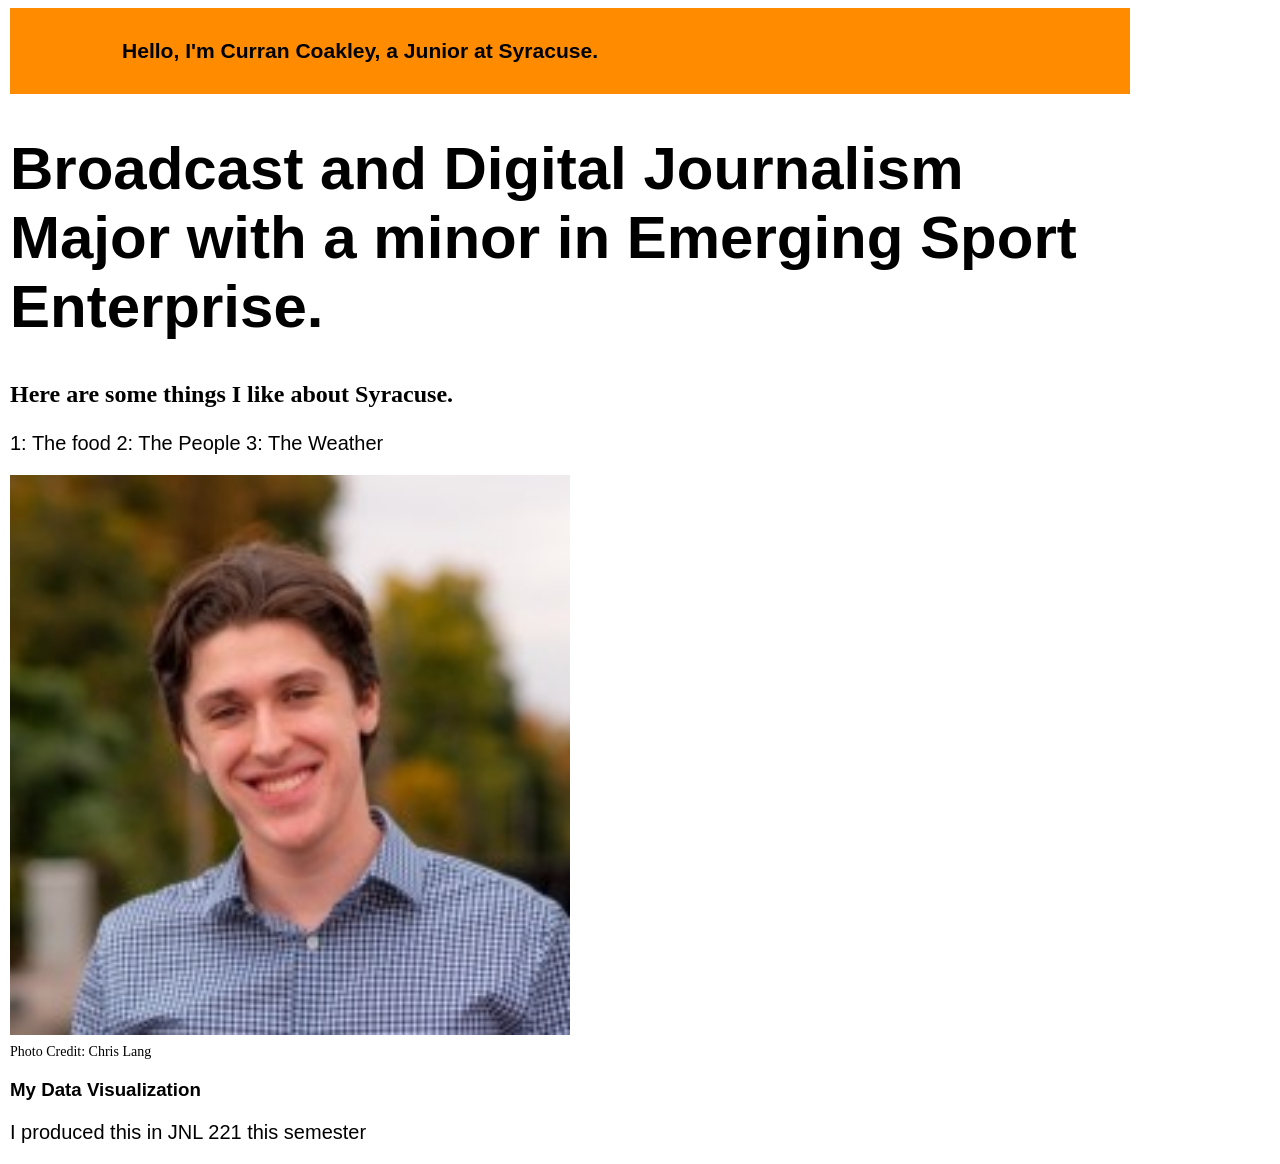
==== index.html @ 3897ea46 "Add files via upload" ====
<!doctype html>
<html lang="en">
  <head>
    <meta charset="utf-8">

    <meta name="viewport" content="width=device-width, initial-scale=1">

    <link rel="stylesheet" href="main.css">

    <title>JNL 221 - DV3</title>
  </head>
  <body>

    <div class="container">

      <div class="row">

        <header class="col bg-secondary text-white p-2 mb-4">
          <h3>Hello, I'm Curran Coakley, a Junior at Syracuse.</h3>
        </header>

      </div>

      <div class="row">

        <div class="col-lg-7">

          <h1>Broadcast and Digital Journalism Major with a minor in Emerging Sport Enterprise.</h1>

          <h2>Here are some things I like about Syracuse.</h2>

          <p>1: The food
          2: The People
        3: The Weather</p>

        <img src="headshot.jpg" alt="Curran Coakley portrait">
        
        <div class="caption"> Photo Credit: Chris Lang</div>

        <h3>My Data Visualization</h3>

        <p>I produced this in JNL 221 this semester</p>
        
        </div>

      </div>

    <!-- Bootstrap Bundle with Popper -->
    <script src="https://cdn.jsdelivr.net/npm/bootstrap@5.0.2/dist/js/bootstrap.bundle.min.js" integrity="sha384-MrcW6ZMFYlzcLA8Nl+NtUVF0sA7MsXsP1UyJoMp4YLEuNSfAP+JcXn/tWtIaxVXM" crossorigin="anonymous"></script>

  </body>
</html>
---- main.css ----
body {
  font-family: Arial, sans-serif;
  max-width: 70rem;
  margin-left: 10px;
  margin-right: 1opx;
}

header {
  background-color: darkorange;
  font-size: 18px;
  padding-top: 10px;
  padding-bottom: 10px;
  padding-left: 10%;
  padding-right: 10%;
  margin-bottom: 15px;
}

img {
  width: 50%;
}

.caption {
  font-size: 14px;
  margin-left: 0px;
  margin-right: 0px;
  margin-top: 5px;
 text-align: =right;
 font-family: Times New Roman;

}

h1 {
  font-style: bold;
  font-size: 60px;
}

h2 {
  font-size: 24px;
  margin-bottom: 1.5rem;
  font-family: Times New Roman;
}

p {
  font-size: 20px;
}

.otherimg {
  max-width: 50rem;
  margin-left: auto;
  margin-right: auto;
  margin-top: 30px;
  margin-bottom: 30px;
}
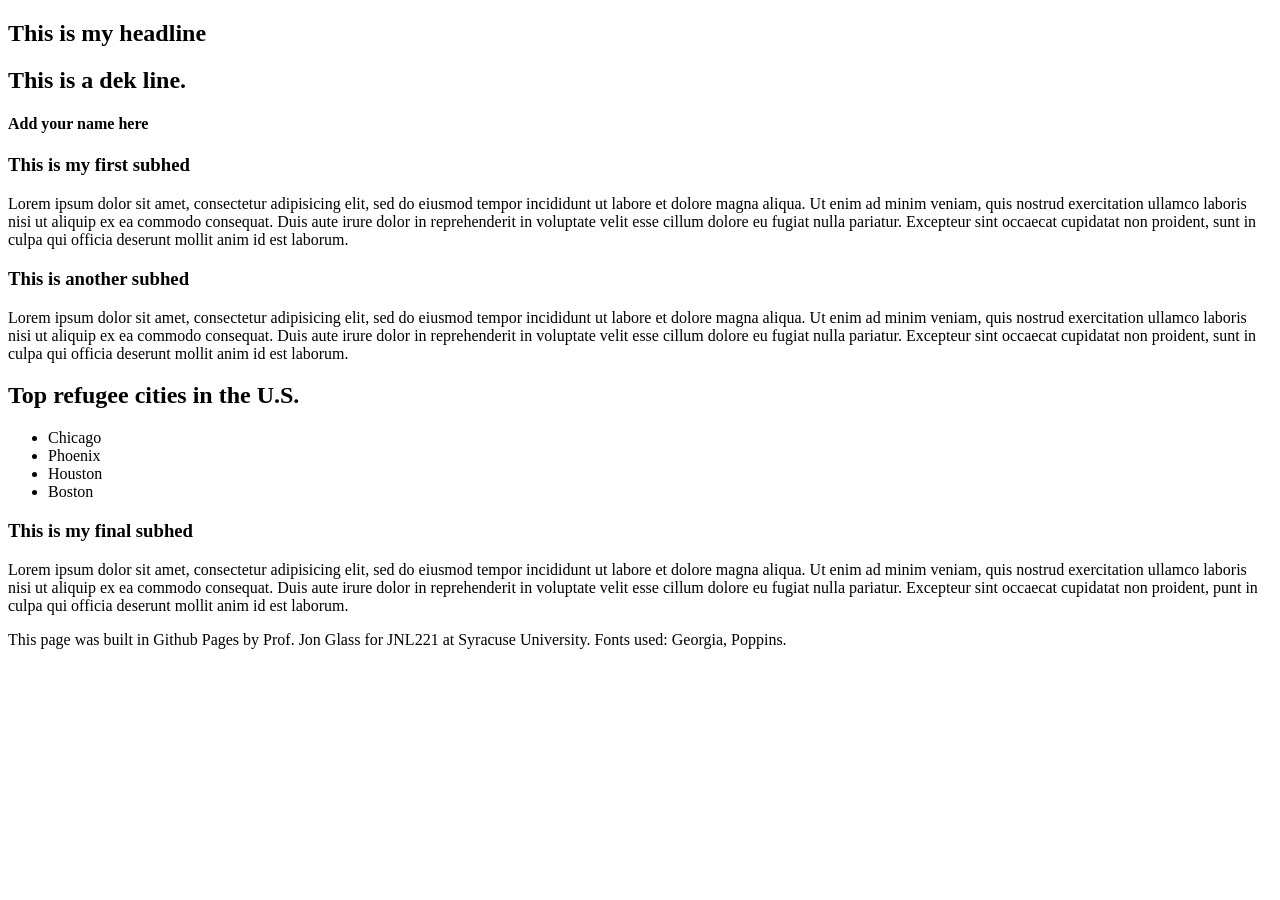
==== commit dfc9d383: "Add files via upload" ====
--- a/index.html
+++ b/index.html
@@ -1,52 +1,69 @@
-<!doctype html>
+<!-- This is the completed HTML page for our final project template. -->
+
+<!DOCTYPE html>
 <html lang="en">
-  <head>
-    <meta charset="utf-8">
+	<head>
+		<title>Final project template: HTML</title>
+		<!-- Required meta tags -->
+		<meta charset="utf-8">
+		<meta name="viewport" content="width=device-width, initial-scale=1">
 
-    <meta name="viewport" content="width=device-width, initial-scale=1">
+		<!-- Link tag for CSS -->
 
-    <link rel="stylesheet" href="main.css">
+		<!-- Google font: Poppins -->
+		
+	</head>
+		
+	<body>
+		<section> 
+			<h1> This is my headline </h1>
+			<h2> This is a dek line.</h2>
+			<h4>Add your name here </h4>
+		</section>
+		<section>
+			<h3>This is my first subhed</h3>
+			<!-- Add image below this comment -->
+			<p>Lorem ipsum dolor sit amet, consectetur adipisicing elit, sed do eiusmod
+			tempor incididunt ut labore et dolore magna aliqua. Ut enim ad minim veniam,
+			quis nostrud exercitation ullamco laboris nisi ut aliquip ex ea commodo
+			consequat. Duis aute irure dolor in reprehenderit in voluptate velit esse
+			cillum dolore eu fugiat nulla pariatur. Excepteur sint occaecat cupidatat non
+			proident, sunt in culpa qui officia deserunt mollit anim id est laborum.</p>
+		</section>
+		<section>
+			<h3>This is another subhed</h3>
+			<p>Lorem ipsum dolor sit amet, consectetur adipisicing elit, sed do eiusmod
+			tempor incididunt ut labore et dolore magna aliqua. Ut enim ad minim veniam,
+			quis nostrud exercitation ullamco laboris nisi ut aliquip ex ea commodo
+			consequat. Duis aute irure dolor in reprehenderit in voluptate velit esse
+			cillum dolore eu fugiat nulla pariatur. Excepteur sint occaecat cupidatat non
+			proident, sunt in culpa qui officia deserunt mollit anim id est laborum.</p>
+		</section>
+		<section>
+			<div class="list">
+				<h2>Top refugee cities in the U.S.</h2>
+				<ul>
+					<li>Chicago</li>
+					<li>Phoenix</li>
+					<li>Houston</li>
+					<li>Boston</li>
+				</ul>
+			</div>
 
-    <title>JNL 221 - DV3</title>
-  </head>
-  <body>
-
-    <div class="container">
-
-      <div class="row">
-
-        <header class="col bg-secondary text-white p-2 mb-4">
-          <h3>Hello, I'm Curran Coakley, a Junior at Syracuse.</h3>
-        </header>
-
-      </div>
-
-      <div class="row">
-
-        <div class="col-lg-7">
-
-          <h1>Broadcast and Digital Journalism Major with a minor in Emerging Sport Enterprise.</h1>
-
-          <h2>Here are some things I like about Syracuse.</h2>
-
-          <p>1: The food
-          2: The People
-        3: The Weather</p>
-
-        <img src="headshot.jpg" alt="Curran Coakley portrait">
-        
-        <div class="caption"> Photo Credit: Chris Lang</div>
-
-        <h3>My Data Visualization</h3>
-
-        <p>I produced this in JNL 221 this semester</p>
-        
-        </div>
-
-      </div>
-
-    <!-- Bootstrap Bundle with Popper -->
-    <script src="https://cdn.jsdelivr.net/npm/bootstrap@5.0.2/dist/js/bootstrap.bundle.min.js" integrity="sha384-MrcW6ZMFYlzcLA8Nl+NtUVF0sA7MsXsP1UyJoMp4YLEuNSfAP+JcXn/tWtIaxVXM" crossorigin="anonymous"></script>
-
-  </body>
-</html>
+			<!-- Add responsive Datawrapper element below this comment. -->
+			
+		</section>
+		<section>
+			<h3>This is my final subhed</h3>
+			<p>Lorem ipsum dolor sit amet, consectetur adipisicing elit, sed do eiusmod
+			tempor incididunt ut labore et dolore magna aliqua. Ut enim ad minim veniam,
+			quis nostrud exercitation ullamco laboris nisi ut aliquip ex ea commodo
+			consequat. Duis aute irure dolor in reprehenderit in voluptate velit esse
+			cillum dolore eu fugiat nulla pariatur. Excepteur sint occaecat cupidatat non
+			proident, punt in culpa qui officia deserunt mollit anim id est laborum.</p>
+		</section>
+		<div class="footer">
+			<p>This page was built in Github Pages by Prof. Jon Glass for JNL221 at Syracuse University. Fonts used: Georgia, Poppins.</p>
+		</div>
+	</body>
+</html>
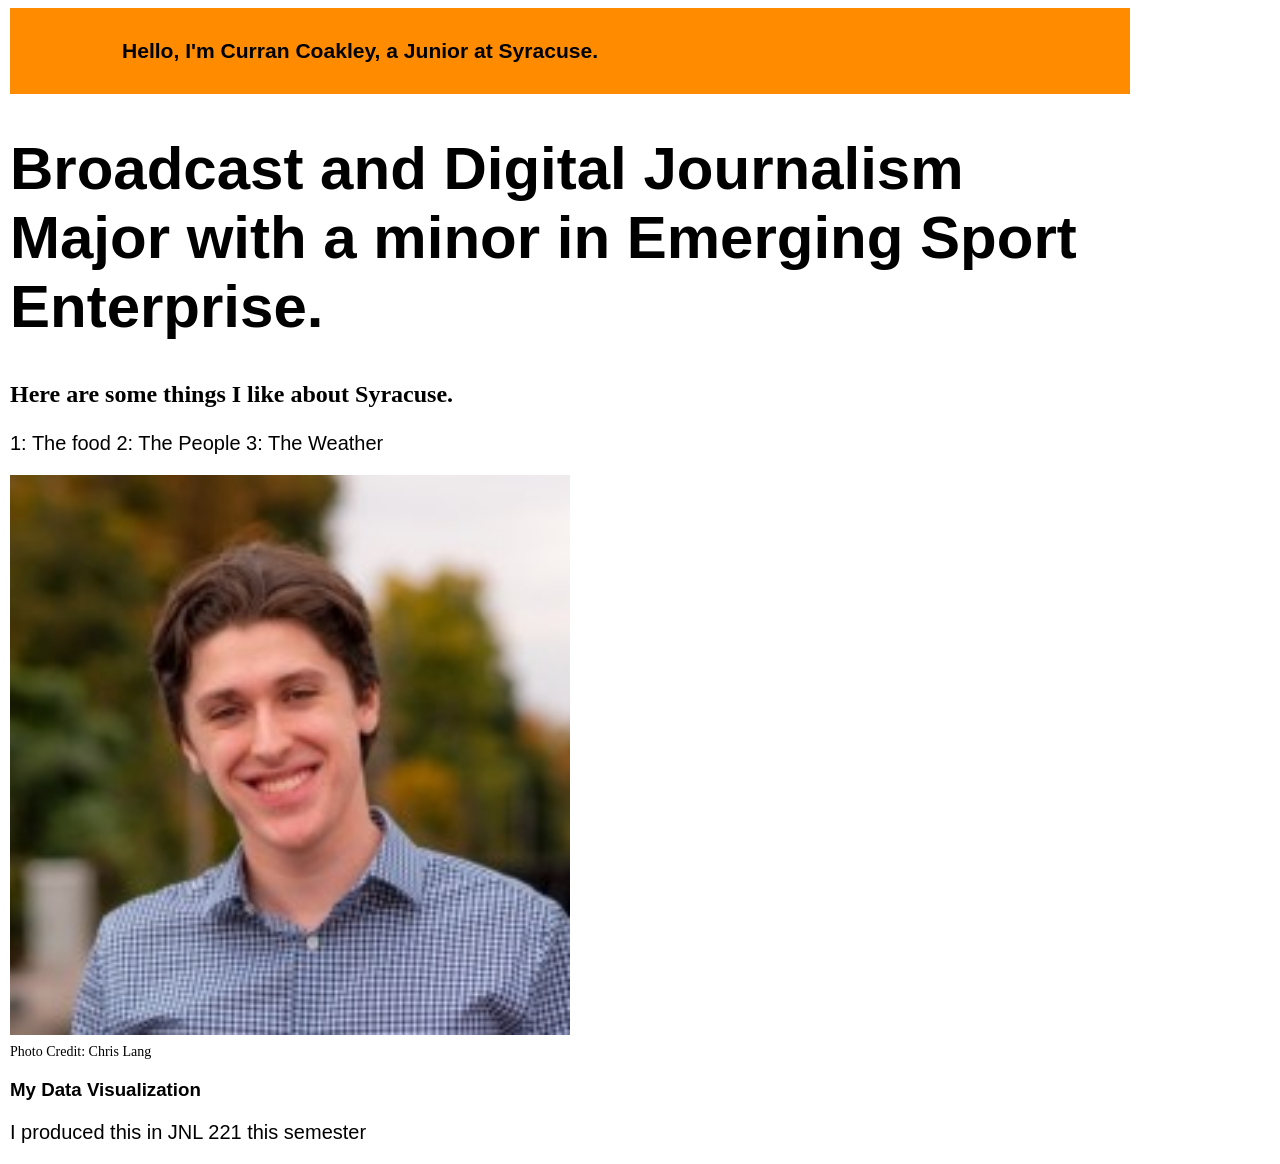
==== commit 81048dc4: "Add files via upload" ====
--- a/index.html
+++ b/index.html
@@ -1,69 +1,52 @@
-<!-- This is the completed HTML page for our final project template. -->
+<!doctype html>
+<html lang="en">
+  <head>
+    <meta charset="utf-8">
 
-<!DOCTYPE html>
-<html lang="en">
-	<head>
-		<title>Final project template: HTML</title>
-		<!-- Required meta tags -->
-		<meta charset="utf-8">
-		<meta name="viewport" content="width=device-width, initial-scale=1">
+    <meta name="viewport" content="width=device-width, initial-scale=1">
 
-		<!-- Link tag for CSS -->
+    <link rel="stylesheet" href="main.css">
 
-		<!-- Google font: Poppins -->
-		
-	</head>
-		
-	<body>
-		<section> 
-			<h1> This is my headline </h1>
-			<h2> This is a dek line.</h2>
-			<h4>Add your name here </h4>
-		</section>
-		<section>
-			<h3>This is my first subhed</h3>
-			<!-- Add image below this comment -->
-			<p>Lorem ipsum dolor sit amet, consectetur adipisicing elit, sed do eiusmod
-			tempor incididunt ut labore et dolore magna aliqua. Ut enim ad minim veniam,
-			quis nostrud exercitation ullamco laboris nisi ut aliquip ex ea commodo
-			consequat. Duis aute irure dolor in reprehenderit in voluptate velit esse
-			cillum dolore eu fugiat nulla pariatur. Excepteur sint occaecat cupidatat non
-			proident, sunt in culpa qui officia deserunt mollit anim id est laborum.</p>
-		</section>
-		<section>
-			<h3>This is another subhed</h3>
-			<p>Lorem ipsum dolor sit amet, consectetur adipisicing elit, sed do eiusmod
-			tempor incididunt ut labore et dolore magna aliqua. Ut enim ad minim veniam,
-			quis nostrud exercitation ullamco laboris nisi ut aliquip ex ea commodo
-			consequat. Duis aute irure dolor in reprehenderit in voluptate velit esse
-			cillum dolore eu fugiat nulla pariatur. Excepteur sint occaecat cupidatat non
-			proident, sunt in culpa qui officia deserunt mollit anim id est laborum.</p>
-		</section>
-		<section>
-			<div class="list">
-				<h2>Top refugee cities in the U.S.</h2>
-				<ul>
-					<li>Chicago</li>
-					<li>Phoenix</li>
-					<li>Houston</li>
-					<li>Boston</li>
-				</ul>
-			</div>
+    <title>JNL 221 - DV3</title>
+  </head>
+  <body>
 
-			<!-- Add responsive Datawrapper element below this comment. -->
-			
-		</section>
-		<section>
-			<h3>This is my final subhed</h3>
-			<p>Lorem ipsum dolor sit amet, consectetur adipisicing elit, sed do eiusmod
-			tempor incididunt ut labore et dolore magna aliqua. Ut enim ad minim veniam,
-			quis nostrud exercitation ullamco laboris nisi ut aliquip ex ea commodo
-			consequat. Duis aute irure dolor in reprehenderit in voluptate velit esse
-			cillum dolore eu fugiat nulla pariatur. Excepteur sint occaecat cupidatat non
-			proident, punt in culpa qui officia deserunt mollit anim id est laborum.</p>
-		</section>
-		<div class="footer">
-			<p>This page was built in Github Pages by Prof. Jon Glass for JNL221 at Syracuse University. Fonts used: Georgia, Poppins.</p>
-		</div>
-	</body>
-</html>+    <div class="container">
+
+      <div class="row">
+
+        <header class="col bg-secondary text-white p-2 mb-4">
+          <h3>Hello, I'm Curran Coakley, a Junior at Syracuse.</h3>
+        </header>
+
+      </div>
+
+      <div class="row">
+
+        <div class="col-lg-7">
+
+          <h1>Broadcast and Digital Journalism Major with a minor in Emerging Sport Enterprise.</h1>
+
+          <h2>Here are some things I like about Syracuse.</h2>
+
+          <p>1: The food
+          2: The People
+        3: The Weather</p>
+
+        <img src="headshot.jpg" alt="Curran Coakley portrait">
+        
+        <div class="caption"> Photo Credit: Chris Lang</div>
+
+        <h3>My Data Visualization</h3>
+
+        <p>I produced this in JNL 221 this semester</p>
+        
+        </div>
+
+      </div>
+
+    <!-- Bootstrap Bundle with Popper -->
+    <script src="https://cdn.jsdelivr.net/npm/bootstrap@5.0.2/dist/js/bootstrap.bundle.min.js" integrity="sha384-MrcW6ZMFYlzcLA8Nl+NtUVF0sA7MsXsP1UyJoMp4YLEuNSfAP+JcXn/tWtIaxVXM" crossorigin="anonymous"></script>
+
+  </body>
+</html>
--- a/main.css
+++ b/main.css
@@ -0,0 +1,53 @@
+body {
+  font-family: Arial, sans-serif;
+  max-width: 70rem;
+  margin-left: 10px;
+  margin-right: 1opx;
+}
+
+header {
+  background-color: darkorange;
+  font-size: 18px;
+  padding-top: 10px;
+  padding-bottom: 10px;
+  padding-left: 10%;
+  padding-right: 10%;
+  margin-bottom: 15px;
+}
+
+img {
+  width: 50%;
+}
+
+.caption {
+  font-size: 14px;
+  margin-left: 0px;
+  margin-right: 0px;
+  margin-top: 5px;
+ text-align: =right;
+ font-family: Times New Roman;
+
+}
+
+h1 {
+  font-style: bold;
+  font-size: 60px;
+}
+
+h2 {
+  font-size: 24px;
+  margin-bottom: 1.5rem;
+  font-family: Times New Roman;
+}
+
+p {
+  font-size: 20px;
+}
+
+.otherimg {
+  max-width: 50rem;
+  margin-left: auto;
+  margin-right: auto;
+  margin-top: 30px;
+  margin-bottom: 30px;
+}
